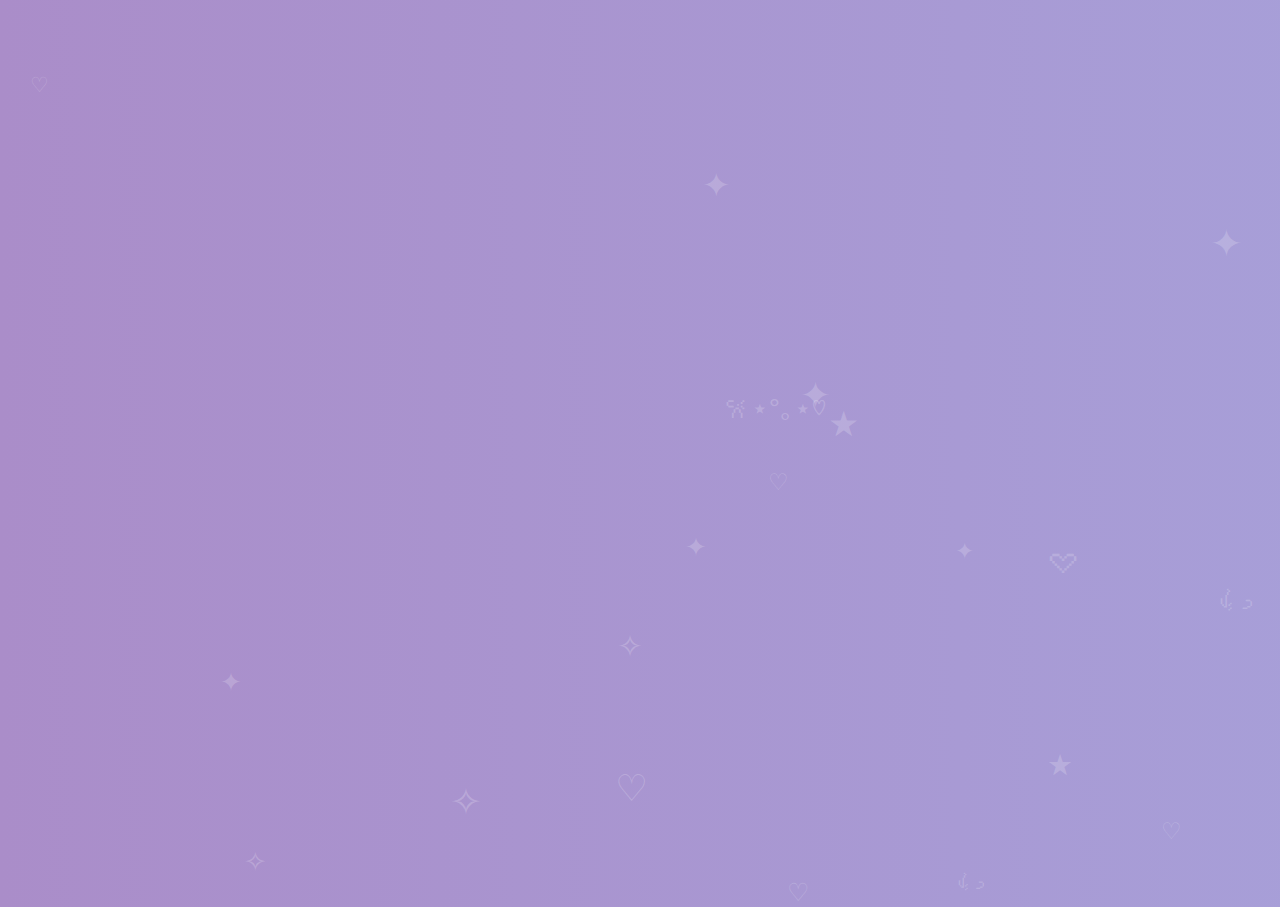
==== binary_search_instruction.html @ d7ceb0e6 "This is a Binary Search Algorithem Game" ====
<!DOCTYPE html>
<html lang="en">
<head>
    <meta charset="UTF-8">
    <meta name="viewport" content="width=device-width, initial-scale=1.0">
    <title>Instructions - Magical Search Game</title>
    <link rel="stylesheet" href="binary_search.css">
</head>
<body>
    <div class="container" id="gameContainer" style="display:none;">
        <h1 id="guessText"></h1>
        <p id="guessCount">Guesses made: 0</p>
        <div class="button-container">
            <button id="lowerBtn" class="btn">Lower</button>
            <button id="equalBtn" class="btn">Equal</button>
            <button id="higherBtn" class="btn">Higher</button>
        </div>
    </div>
    
    <div class="container" id="instructionsContainer">
        <h1>Magical Search Game</h1>
        <ul class="star-list">
            <li>Provide the starting point and ending point.</li>
            <li>Write down a number between your starting and ending point.</li>
            <li>The computer will ask questions based on the Magical search algorithm.</li>
            <li>The computer will guess your number!</li>
        </ul >
        <button id="startGameBtn" class="btn" onclick="showRangeInput()">Start Game</button>
    </div>    
    

        <!-- Container for the input fields (initially hidden) -->
    <div id="rangeInputContainer" class="container" style="display: none;">
        <h2>Enter Range for Game</h2>
        <input type="number" id="startInput" placeholder="Enter starting point" />
        <input type="number" id="endInput" placeholder="Enter ending point" />
        <button onclick="submitRange()" class="btn">Submit</button>
    </div>

    <!-- Start Game Button (outside of the hidden container) -->
    

    <div id="resultContainer" style="display:none;">
        <h2 id="resultMessage"></h2>
        <button id="resetGameBtn" class="btn">Play Again</button>
    </div>
    <script src="binary_search.js"></script>
</body>
</html>
---- binary_search.css ----
/* General body styles */
body {
    font-family: 'Arial', sans-serif;
    background: linear-gradient(to right, #aa8dc9, #a2c1f5); /* Multi-color gradient background */
    background-size: 300% 300%; /* Enable animation for gradient */
    animation: gradientAnimation 15s ease infinite; /* Animation for background */
    margin: 0;
    padding: 0;
    overflow: hidden; /* Prevent overflow */
    color: white; /* White text for all body elements */
    position: relative; /* To position symbols */
}

/* Centering button container */
.button-container {
    display: flex; /* Enables Flexbox */
    justify-content: center; /* Centers buttons horizontally */
    align-items: center; /* Centers buttons vertically */
    gap: 10px; /* Space between buttons */
    padding: 20px; /* Optional: padding around the container */
}

/* Styling individual buttons (optional, for aesthetics) */
.button-container .btn {
    padding: 10px 20px;
    background-color: #2883a7;
    color: white;
    border: none;
    border-radius: 5px;
    cursor: pointer;
    font-size: 16px;
    transition: background-color 0.3s, transform 0.3s;
}

.button-container .btn:hover {
    background-color: #2873a7; /* Darker color on hover */
    transform: scale(1.05); /* Slightly enlarge on hover */
}

.button-container .btn:active {
    transform: scale(0.95); /* Slightly shrink on click */
}


/* Gradient animation */
@keyframes gradientAnimation {
    0% { background-position: 0% 50%; }
    50% { background-position: 100% 50%; }
    100% { background-position: 0% 50%; }
}

/* Adding random symbols in the background */
.symbol {
    position: absolute;
    font-size: 30px;
    color: rgba(255, 255, 255, 0.2);
    animation: floatSymbol 10s linear infinite;
    user-select: none;
}

/* Floating animation for symbols */
@keyframes floatSymbol {
    from { transform: translateY(0px) rotate(0deg); }
    to { transform: translateY(-100px) rotate(360deg); }
}

/* Smooth scrolling for the entire page */
html {
    scroll-behavior: smooth;
}

/* Global text styles */
h1, h2, h3, p {
    text-shadow: 1px 1px 5px rgba(0, 0, 0, 0.2);
    transition: transform 0.3s, color 0.3s;
}

h1:hover, h2:hover, h3:hover, p:hover {
    transform: scale(1.02);
}

/* Container styles for main content */
.container {
    max-width: 600px;
    margin: 50px auto;
    padding: 20px;
    background: linear-gradient(to right, #d45bec, #5594e6);
    border-radius: 10px;
    box-shadow: 0 4px 20px rgba(0, 0, 0, 0.1);
    opacity: 0;
    animation: fadeIn 0.5s forwards;
    text-align: center;
}

@keyframes fadeIn {
    from { opacity: 0; }
    to { opacity: 1; }
}

.container:hover {
    transform: translateY(-5px);
    box-shadow: 0 8px 30px rgba(0, 0, 0, 0.2);
}

/* Button styles */
.btn {
    background-color: #2883a7;
    color: white;
    border: none;
    padding: 12px 24px;
    border-radius: 5px;
    cursor: pointer;
    font-size: 18px;
    margin: 10px;
    transition: background-color 0.3s, transform 0.3s, box-shadow 0.3s;
}

.btn:hover {
    background-color: #2873a7;
    transform: scale(1.05);
}

.btn:active {
    transform: scale(0.95);
}

.btn:disabled {
    background-color: #ccc;
    cursor: not-allowed;
}

/* Result container styles */
#resultContainer {
    margin-top: 30px;
    opacity: 0;
    transform: translateY(-20px);
    animation: slideDown 0.5s forwards;
}

@keyframes slideDown {
    from {
        opacity: 0;
        transform: translateY(-20px);
    }
    to {
        opacity: 1;
        transform: translateY(0);
    }
}

/* Additional styles for guess text and counts */
#guessText, #guessCount, #resultMessage {
    font-size: 20px;
    margin: 10px 0;
    text-align: center;
}

/* Instructions Container Styles */
#instructionsContainer {
    background: linear-gradient(to right, #d45bec, #5594e6);
    color: white;
    padding: 20px;
    border-radius: 10px;
    box-shadow: 0 4px 20px rgba(0, 0, 0, 0.3);
}

/* Ordered list styles */
#instructionsContainer ol {
    padding-left: 20px;
}

#instructionsContainer li {
    margin: 10px 0;
    transition: transform 0.3s;
}

#instructionsContainer li:hover {
    transform: translateY(-3px);
}

/* Game Container Styles */
#gameContainer {
    background: linear-gradient(to right, #d45bec, #5594e6);
    border-radius: 10px;
    padding: 20px;
    box-shadow: 0 4px 20px rgba(0, 0, 0, 0.3);
    position: relative;
    overflow: hidden;
    animation: fadeIn 0.5s forwards;
}

#gameContainer::before {
    content: "";
    position: absolute;
    top: 0;
    left: 0;
    width: 100%;
    height: 100%;
    background: linear-gradient(to right, #d45bec, #5594e6);
    background-size: 300% 300%;
    animation: gradientAnimation 15s ease infinite;
    z-index: 0;
    opacity: 0.2;
}

#gameContainer > * {
    position: relative;
    z-index: 1;
}

/* Feedback message styles */
.feedback {
    font-size: 24px;
    color: white;
    margin: 10px 0;
    opacity: 0;
    animation: fadeInUp 0.5s forwards;
    text-align: center;
}

@keyframes fadeInUp {
    from {
        opacity: 0;
        transform: translateY(20px);
    }
    to {
        opacity: 1;
        transform: translateY(0);
    }
}

h1 {
    color: black;
}

/* Result container alignment and styling */
#resultContainer {
    display: none;
    display: flex;
    flex-direction: column;
    align-items: center;
    justify-content: center;
    text-align: center;
}

/* Button styling for the reset button */
#resetGameBtn {
    padding: 10px 20px;
    background-color: #2883a7;
    color: white;
    border: none;
    border-radius: 5px;
    cursor: pointer;
    font-size: 16px;
    margin-top: 20px;
}


ul.star-list {
    list-style-type: none; /* Remove default bullets */
    padding-left: 0; /* Remove default left padding */
}

ul.star-list li {
    display: flex; /* Flexbox for alignment */
    align-items: center; /* Center-align items vertically */
    margin-bottom: 8px; /* Space between list items */
}

ul.star-list li::before {
    content: "★"; /* Unicode star symbol */
    color: white; /* Star color */
    font-size: 18px; /* Adjust star size */
    margin-right: 8px; /* Space between star and text */
    display: inline-block; /* Keep star inline with text */
}
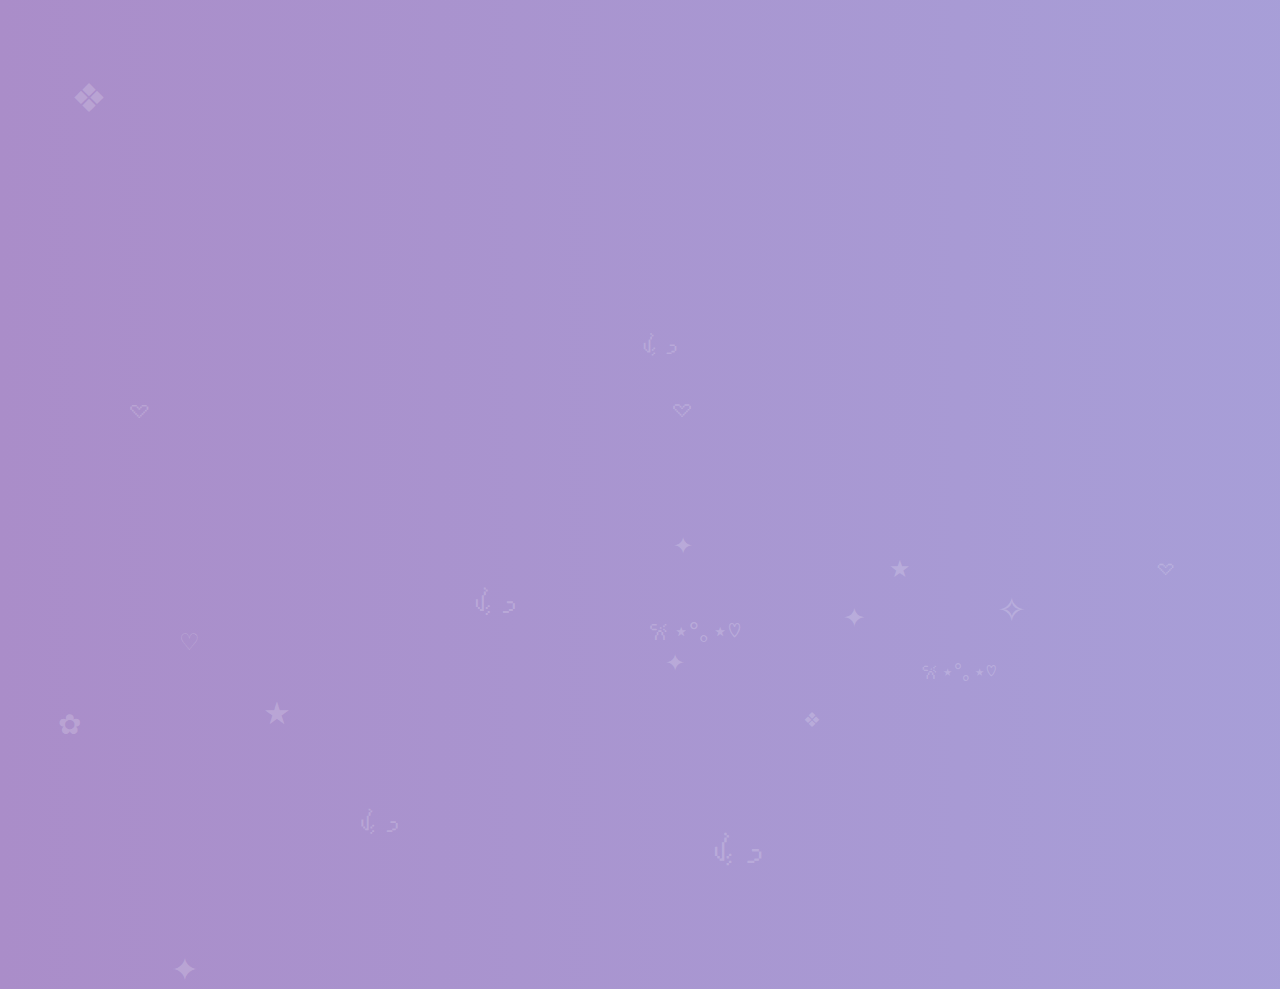
==== commit 62ce06cf: "The Gussing Game" ====
--- a/binary_search_instruction.html
+++ b/binary_search_instruction.html
@@ -4,7 +4,7 @@
     <meta charset="UTF-8">
     <meta name="viewport" content="width=device-width, initial-scale=1.0">
     <title>Instructions - Magical Search Game</title>
-    <link rel="stylesheet" href="binary_search.css">
+    <link rel="stylesheet" href="style.css">
 </head>
 <body>
     <div class="container" id="gameContainer" style="display:none;">
--- a/style.css
+++ b/style.css
@@ -0,0 +1,276 @@
+/* General body styles */
+body {
+    font-family: 'Arial', sans-serif;
+    background: linear-gradient(to right, #aa8dc9, #a2c1f5); /* Multi-color gradient background */
+    background-size: 300% 300%; /* Enable animation for gradient */
+    animation: gradientAnimation 15s ease infinite; /* Animation for background */
+    margin: 0;
+    padding: 0;
+    overflow: hidden; /* Prevent overflow */
+    color: white; /* White text for all body elements */
+    position: relative; /* To position symbols */
+}
+
+/* Centering button container */
+.button-container {
+    display: flex; /* Enables Flexbox */
+    justify-content: center; /* Centers buttons horizontally */
+    align-items: center; /* Centers buttons vertically */
+    gap: 10px; /* Space between buttons */
+    padding: 20px; /* Optional: padding around the container */
+}
+
+/* Styling individual buttons (optional, for aesthetics) */
+.button-container .btn {
+    padding: 10px 20px;
+    background-color: #2883a7;
+    color: white;
+    border: none;
+    border-radius: 5px;
+    cursor: pointer;
+    font-size: 16px;
+    transition: background-color 0.3s, transform 0.3s;
+}
+
+.button-container .btn:hover {
+    background-color: #2873a7; /* Darker color on hover */
+    transform: scale(1.05); /* Slightly enlarge on hover */
+}
+
+.button-container .btn:active {
+    transform: scale(0.95); /* Slightly shrink on click */
+}
+
+
+/* Gradient animation */
+@keyframes gradientAnimation {
+    0% { background-position: 0% 50%; }
+    50% { background-position: 100% 50%; }
+    100% { background-position: 0% 50%; }
+}
+
+/* Adding random symbols in the background */
+.symbol {
+    position: absolute;
+    font-size: 30px;
+    color: rgba(255, 255, 255, 0.2);
+    animation: floatSymbol 10s linear infinite;
+    user-select: none;
+}
+
+/* Floating animation for symbols */
+@keyframes floatSymbol {
+    from { transform: translateY(0px) rotate(0deg); }
+    to { transform: translateY(-100px) rotate(360deg); }
+}
+
+/* Smooth scrolling for the entire page */
+html {
+    scroll-behavior: smooth;
+}
+
+/* Global text styles */
+h1, h2, h3, p {
+    text-shadow: 1px 1px 5px rgba(0, 0, 0, 0.2);
+    transition: transform 0.3s, color 0.3s;
+}
+
+h1:hover, h2:hover, h3:hover, p:hover {
+    transform: scale(1.02);
+}
+
+/* Container styles for main content */
+.container {
+    max-width: 600px;
+    margin: 50px auto;
+    padding: 20px;
+    background: linear-gradient(to right, #d45bec, #5594e6);
+    border-radius: 10px;
+    box-shadow: 0 4px 20px rgba(0, 0, 0, 0.1);
+    opacity: 0;
+    animation: fadeIn 0.5s forwards;
+    text-align: center;
+}
+
+@keyframes fadeIn {
+    from { opacity: 0; }
+    to { opacity: 1; }
+}
+
+.container:hover {
+    transform: translateY(-5px);
+    box-shadow: 0 8px 30px rgba(0, 0, 0, 0.2);
+}
+
+/* Button styles */
+.btn {
+    background-color: #2883a7;
+    color: white;
+    border: none;
+    padding: 12px 24px;
+    border-radius: 5px;
+    cursor: pointer;
+    font-size: 18px;
+    margin: 10px;
+    transition: background-color 0.3s, transform 0.3s, box-shadow 0.3s;
+}
+
+.btn:hover {
+    background-color: #2873a7;
+    transform: scale(1.05);
+}
+
+.btn:active {
+    transform: scale(0.95);
+}
+
+.btn:disabled {
+    background-color: #ccc;
+    cursor: not-allowed;
+}
+
+/* Result container styles */
+#resultContainer {
+    margin-top: 30px;
+    opacity: 0;
+    transform: translateY(-20px);
+    animation: slideDown 0.5s forwards;
+}
+
+@keyframes slideDown {
+    from {
+        opacity: 0;
+        transform: translateY(-20px);
+    }
+    to {
+        opacity: 1;
+        transform: translateY(0);
+    }
+}
+
+/* Additional styles for guess text and counts */
+#guessText, #guessCount, #resultMessage {
+    font-size: 20px;
+    margin: 10px 0;
+    text-align: center;
+}
+
+/* Instructions Container Styles */
+#instructionsContainer {
+    background: linear-gradient(to right, #d45bec, #5594e6);
+    color: white;
+    padding: 20px;
+    border-radius: 10px;
+    box-shadow: 0 4px 20px rgba(0, 0, 0, 0.3);
+}
+
+/* Ordered list styles */
+#instructionsContainer ol {
+    padding-left: 20px;
+}
+
+#instructionsContainer li {
+    margin: 10px 0;
+    transition: transform 0.3s;
+}
+
+#instructionsContainer li:hover {
+    transform: translateY(-3px);
+}
+
+/* Game Container Styles */
+#gameContainer {
+    background: linear-gradient(to right, #d45bec, #5594e6);
+    border-radius: 10px;
+    padding: 20px;
+    box-shadow: 0 4px 20px rgba(0, 0, 0, 0.3);
+    position: relative;
+    overflow: hidden;
+    animation: fadeIn 0.5s forwards;
+}
+
+#gameContainer::before {
+    content: "";
+    position: absolute;
+    top: 0;
+    left: 0;
+    width: 100%;
+    height: 100%;
+    background: linear-gradient(to right, #d45bec, #5594e6);
+    background-size: 300% 300%;
+    animation: gradientAnimation 15s ease infinite;
+    z-index: 0;
+    opacity: 0.2;
+}
+
+#gameContainer > * {
+    position: relative;
+    z-index: 1;
+}
+
+/* Feedback message styles */
+.feedback {
+    font-size: 24px;
+    color: white;
+    margin: 10px 0;
+    opacity: 0;
+    animation: fadeInUp 0.5s forwards;
+    text-align: center;
+}
+
+@keyframes fadeInUp {
+    from {
+        opacity: 0;
+        transform: translateY(20px);
+    }
+    to {
+        opacity: 1;
+        transform: translateY(0);
+    }
+}
+
+h1 {
+    color: black;
+}
+
+/* Result container alignment and styling */
+#resultContainer {
+    display: none;
+    display: flex;
+    flex-direction: column;
+    align-items: center;
+    justify-content: center;
+    text-align: center;
+}
+
+/* Button styling for the reset button */
+#resetGameBtn {
+    padding: 10px 20px;
+    background-color: #2883a7;
+    color: white;
+    border: none;
+    border-radius: 5px;
+    cursor: pointer;
+    font-size: 16px;
+    margin-top: 20px;
+}
+
+
+ul.star-list {
+    list-style-type: none; /* Remove default bullets */
+    padding-left: 0; /* Remove default left padding */
+}
+
+ul.star-list li {
+    display: flex; /* Flexbox for alignment */
+    align-items: center; /* Center-align items vertically */
+    margin-bottom: 8px; /* Space between list items */
+}
+
+ul.star-list li::before {
+    content: "★"; /* Unicode star symbol */
+    color: white; /* Star color */
+    font-size: 18px; /* Adjust star size */
+    margin-right: 8px; /* Space between star and text */
+    display: inline-block; /* Keep star inline with text */
+}